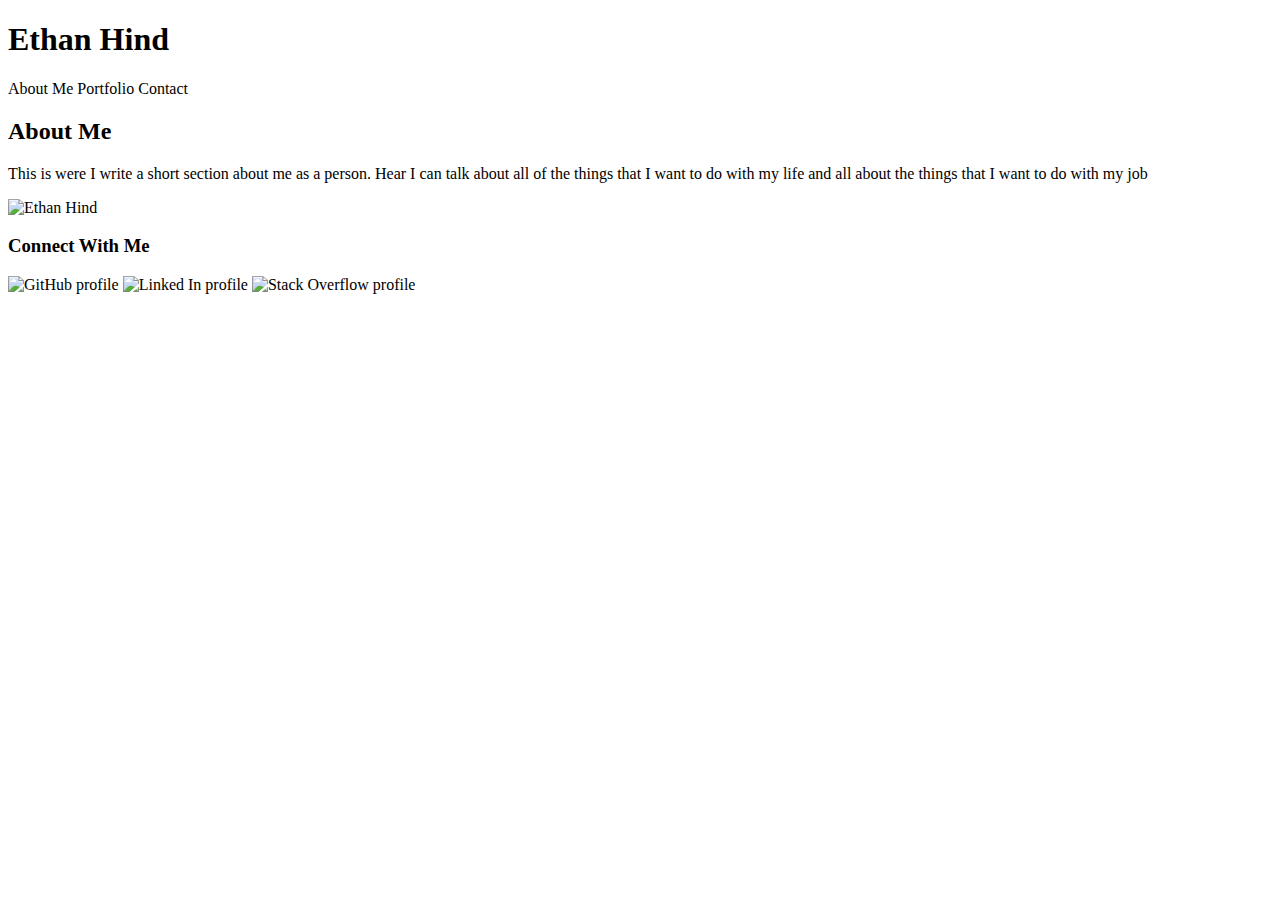
==== Index.html @ 98499b02 "update" ====
<!DOCTYPE html>
    <html lang="en-us">
    <head>
    <meta charset="UTF-8">
  <title>Ethan Hind's Bio</title>

  <link rel="stylesheet" type="text/css" href="assets/css/Student Bio Style.css">
</head>
<body>
    <header>
       <h1>Ethan Hind</h1>

       About Me

       Portfolio

       Contact
    </header>

<h2>About Me</h2>

<p>This is were I write a short section about me as a person. Hear I can talk about all of the things that I want to do with my life and all about the things that I want to do with my job</p>

<img src="assets/images/head shot.jpg" alt="Ethan Hind">

<br>

<h3>Connect With Me</h3>

<img src="assets/images/if_mark-github_298822.png" alt="GitHub profile">

<img src="assets/images/if_square-linkedin_317725.png" alt="Linked In profile">

<img src="assets/images/if_Stack_Overflow_1298710.png" alt="Stack Overflow profile">


</body>
</html>
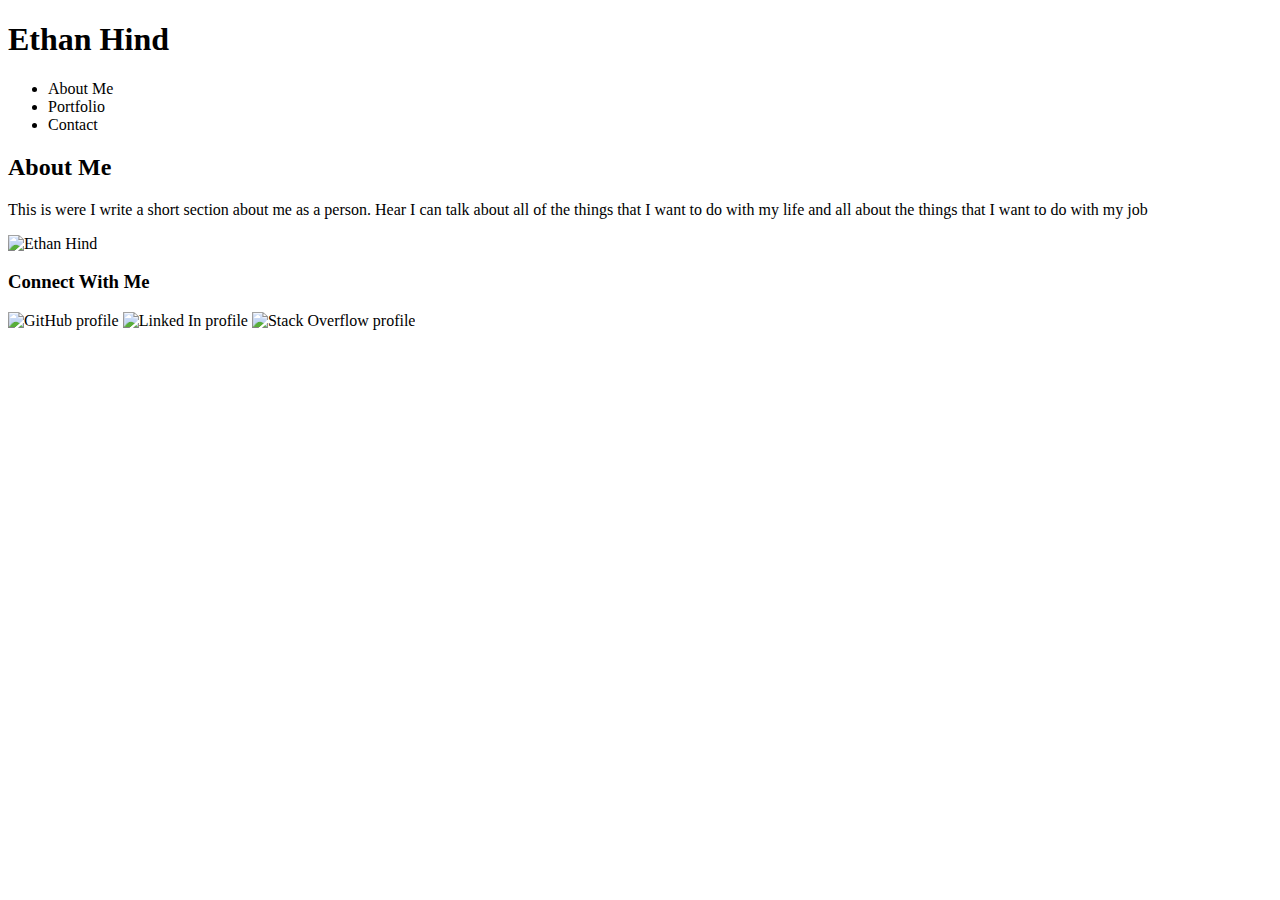
==== commit 7a890652: "More CSS" ====
--- a/Index.html
+++ b/Index.html
@@ -9,13 +9,14 @@
 <body>
     <header>
        <h1>Ethan Hind</h1>
-
-       About Me
-
-       Portfolio
-
-       Contact
     </header>
+ <div class="list">
+     <ul>
+        <li>About Me</li>
+        <li>Portfolio</li>
+        <li>Contact</li>
+    </ul>
+</div>
 
 <h2>About Me</h2>
 
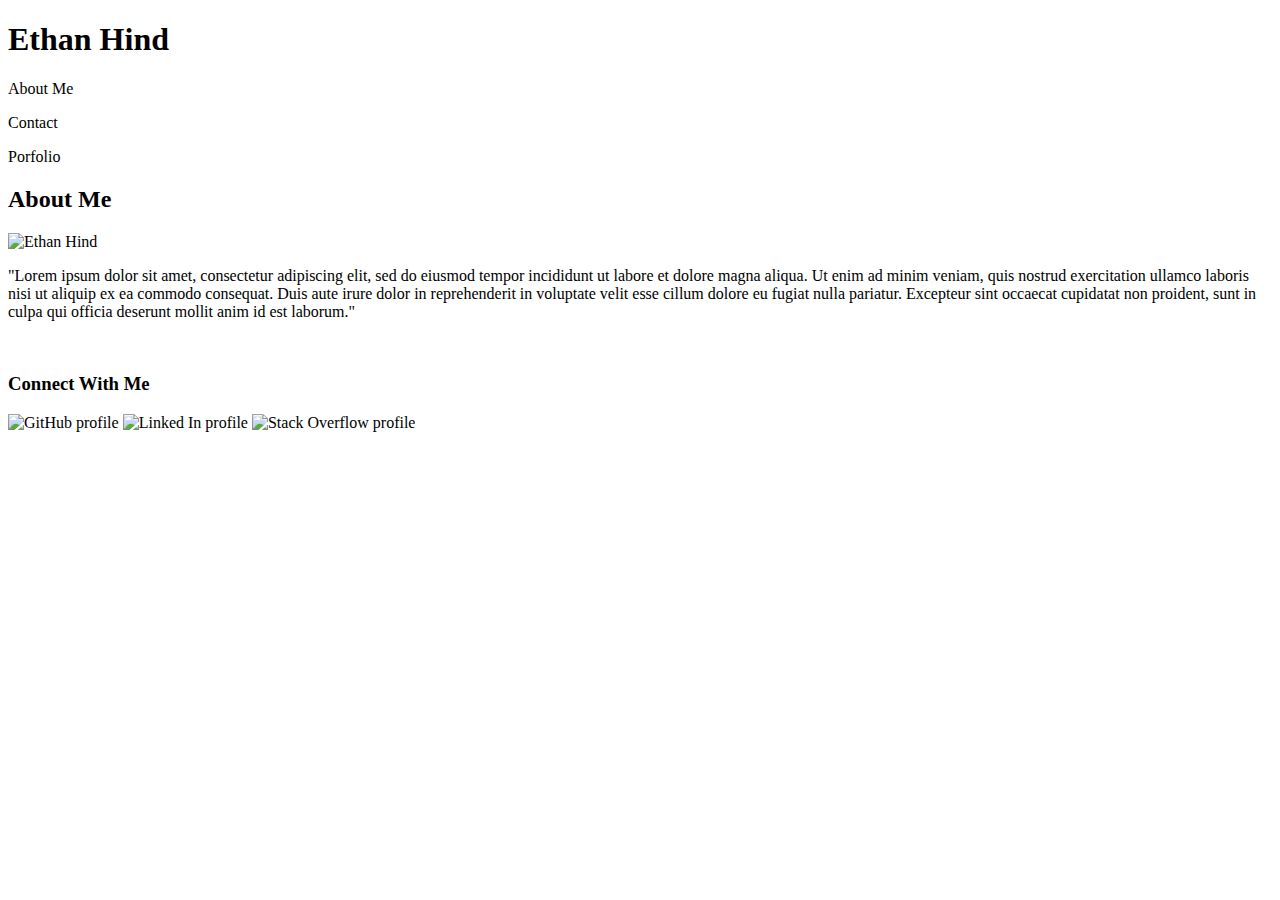
==== commit 580c1583: "update" ====
--- a/Index.html
+++ b/Index.html
@@ -1,39 +1,53 @@
 <!DOCTYPE html>
-    <html lang="en-us">
-    <head>
+<html lang="en-us">
+
+<head>
     <meta charset="UTF-8">
-  <title>Ethan Hind's Bio</title>
+    <title>Ethan Hind's Bio</title>
 
-  <link rel="stylesheet" type="text/css" href="assets/css/Student Bio Style.css">
+    <link rel="stylesheet" type="text/css" href="assets/css/Student Bio Style.css">
 </head>
+
 <body>
     <header>
-       <h1>Ethan Hind</h1>
+        <h1>Ethan Hind</h1>
     </header>
- <div class="list">
-     <ul>
-        <li>About Me</li>
-        <li>Portfolio</li>
-        <li>Contact</li>
-    </ul>
-</div>
+    <div class="about">
+        <p>About Me</p>
+    </div>
 
-<h2>About Me</h2>
+    <div class="contact">
+        <p>Contact</p>
+    </div>
 
-<p>This is were I write a short section about me as a person. Hear I can talk about all of the things that I want to do with my life and all about the things that I want to do with my job</p>
-
-<img src="assets/images/head shot.jpg" alt="Ethan Hind">
-
-<br>
-
-<h3>Connect With Me</h3>
-
-<img src="assets/images/if_mark-github_298822.png" alt="GitHub profile">
-
-<img src="assets/images/if_square-linkedin_317725.png" alt="Linked In profile">
-
-<img src="assets/images/if_Stack_Overflow_1298710.png" alt="Stack Overflow profile">
+    <div class="portfolio">
+        <p>Porfolio</p>
+    </div>
 
 
+    <h2>About Me</h2>
+
+    <img src="assets/images/head shot.jpg" alt="Ethan Hind">
+
+    <p>"Lorem ipsum dolor sit amet, consectetur adipiscing elit, sed do eiusmod tempor incididunt ut labore et dolore magna
+        aliqua. Ut enim ad minim veniam, quis nostrud exercitation ullamco laboris nisi ut aliquip ex ea commodo consequat.
+        Duis aute irure dolor in reprehenderit in voluptate velit esse cillum dolore eu fugiat nulla pariatur. Excepteur
+        sint occaecat cupidatat non proident, sunt in culpa qui officia deserunt mollit anim id est laborum."</p>
+
+
+    <br>
+    <dic class="sidebar">
+
+        <h3>Connect With Me</h3>
+
+        <img src="assets/images/if_mark-github_298822.png" alt="GitHub profile">
+
+        <img src="assets/images/if_square-linkedin_317725.png" alt="Linked In profile">
+
+        <img src="assets/images/if_Stack_Overflow_1298710.png" alt="Stack Overflow profile">
+
+    </dic>
+
 </body>
+
 </html>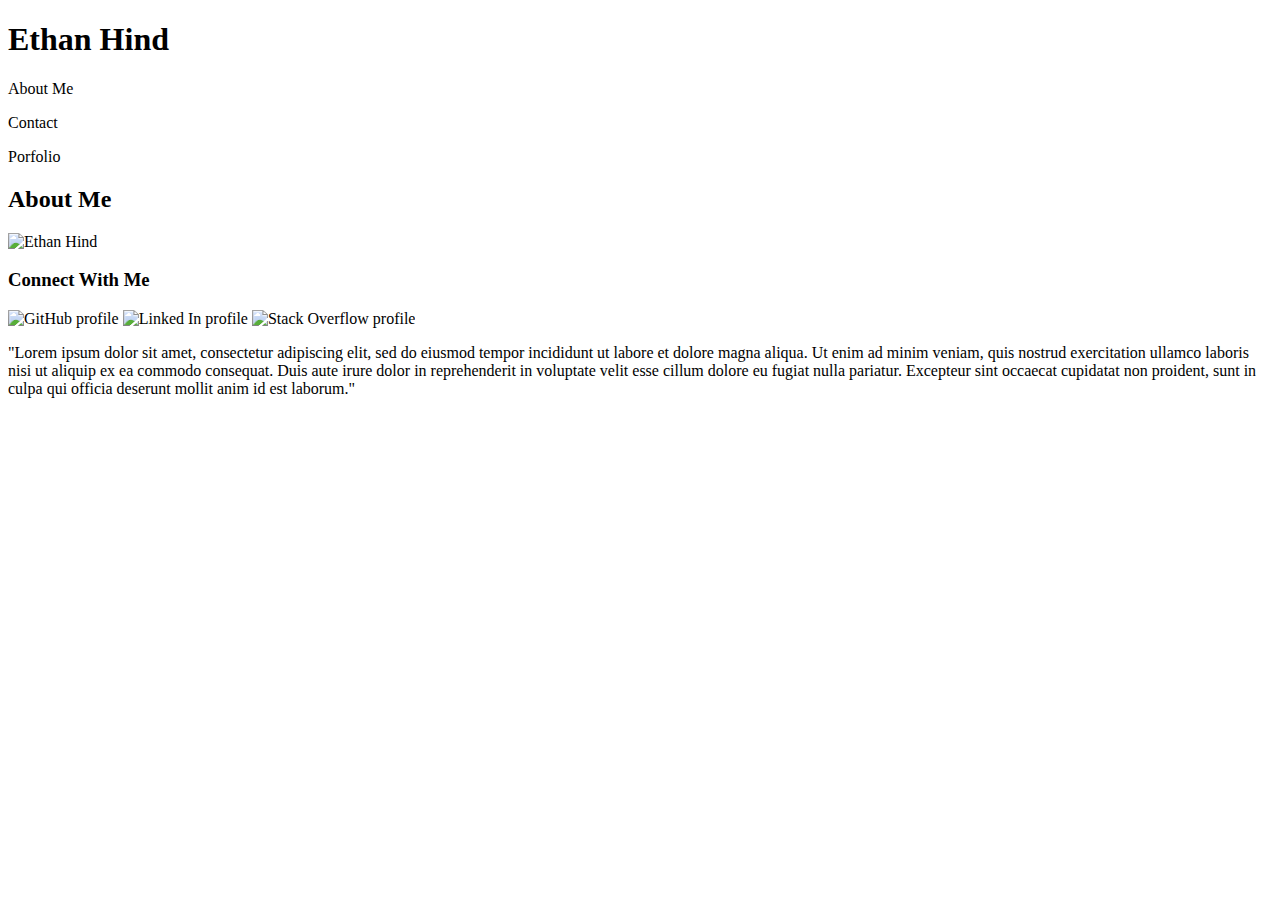
==== commit 7cba9413: "css yo" ====
--- a/Index.html
+++ b/Index.html
@@ -24,29 +24,26 @@
         <p>Porfolio</p>
     </div>
 
-
     <h2>About Me</h2>
+    
 
     <img src="assets/images/head shot.jpg" alt="Ethan Hind">
 
-    <p>"Lorem ipsum dolor sit amet, consectetur adipiscing elit, sed do eiusmod tempor incididunt ut labore et dolore magna
-        aliqua. Ut enim ad minim veniam, quis nostrud exercitation ullamco laboris nisi ut aliquip ex ea commodo consequat.
-        Duis aute irure dolor in reprehenderit in voluptate velit esse cillum dolore eu fugiat nulla pariatur. Excepteur
-        sint occaecat cupidatat non proident, sunt in culpa qui officia deserunt mollit anim id est laborum."</p>
-
-
-    <br>
-    <dic class="sidebar">
+    <div class="sidebar">
 
         <h3>Connect With Me</h3>
 
-        <img src="assets/images/if_mark-github_298822.png" alt="GitHub profile">
+        <img id="GitHub" src="assets/images/if_mark-github_298822.png" alt="GitHub profile">
 
-        <img src="assets/images/if_square-linkedin_317725.png" alt="Linked In profile">
+        <img id="Linked" src="assets/images/if_square-linkedin_317725.png" alt="Linked In profile">
 
-        <img src="assets/images/if_Stack_Overflow_1298710.png" alt="Stack Overflow profile">
+        <img id="Overflow" src="assets/images/if_Stack_Overflow_1298710.png" alt="Stack Overflow profile">
 
-    </dic>
+    </div>
+
+    <p class="text">"Lorem ipsum dolor sit amet, consectetur adipiscing elit, sed do eiusmod tempor incididunt ut labore et dolore magna aliqua. Ut enim ad minim veniam, quis nostrud exercitation ullamco laboris nisi ut aliquip ex ea commodo consequat. Duis aute irure dolor in reprehenderit in voluptate velit esse cillum dolore eu fugiat nulla pariatur. Excepteur sint occaecat cupidatat non proident, sunt in culpa qui officia deserunt mollit anim id est laborum."</p>
+
+
 
 </body>
 
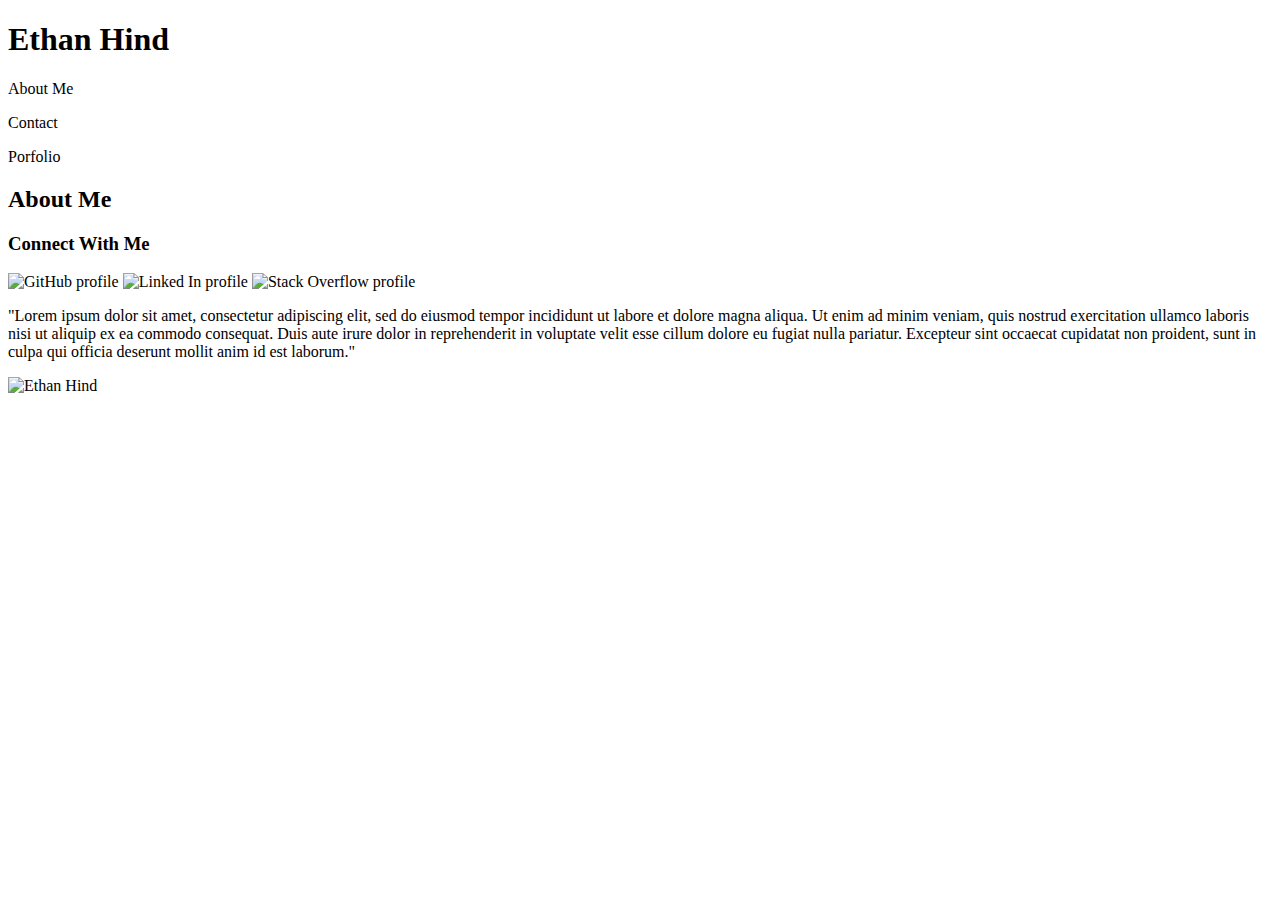
==== commit ec17c68f: "keep on keeping on" ====
--- a/Index.html
+++ b/Index.html
@@ -25,9 +25,9 @@
     </div>
 
     <h2>About Me</h2>
-    
 
-    <img src="assets/images/head shot.jpg" alt="Ethan Hind">
+
+
 
     <div class="sidebar">
 
@@ -41,9 +41,16 @@
 
     </div>
 
-    <p class="text">"Lorem ipsum dolor sit amet, consectetur adipiscing elit, sed do eiusmod tempor incididunt ut labore et dolore magna aliqua. Ut enim ad minim veniam, quis nostrud exercitation ullamco laboris nisi ut aliquip ex ea commodo consequat. Duis aute irure dolor in reprehenderit in voluptate velit esse cillum dolore eu fugiat nulla pariatur. Excepteur sint occaecat cupidatat non proident, sunt in culpa qui officia deserunt mollit anim id est laborum."</p>
+    <div>
 
+        <p class="text">"Lorem ipsum dolor sit amet, consectetur adipiscing elit, sed do eiusmod tempor incididunt ut labore et dolore magna
+            aliqua. Ut enim ad minim veniam, quis nostrud exercitation ullamco laboris nisi ut aliquip ex ea commodo consequat.
+            Duis aute irure dolor in reprehenderit in voluptate velit esse cillum dolore eu fugiat nulla pariatur. Excepteur
+            sint occaecat cupidatat non proident, sunt in culpa qui officia deserunt mollit anim id est laborum."</p>
 
+        <img id="face" src="assets/images/head shot.jpg" alt="Ethan Hind">
+
+    </div>
 
 </body>
 
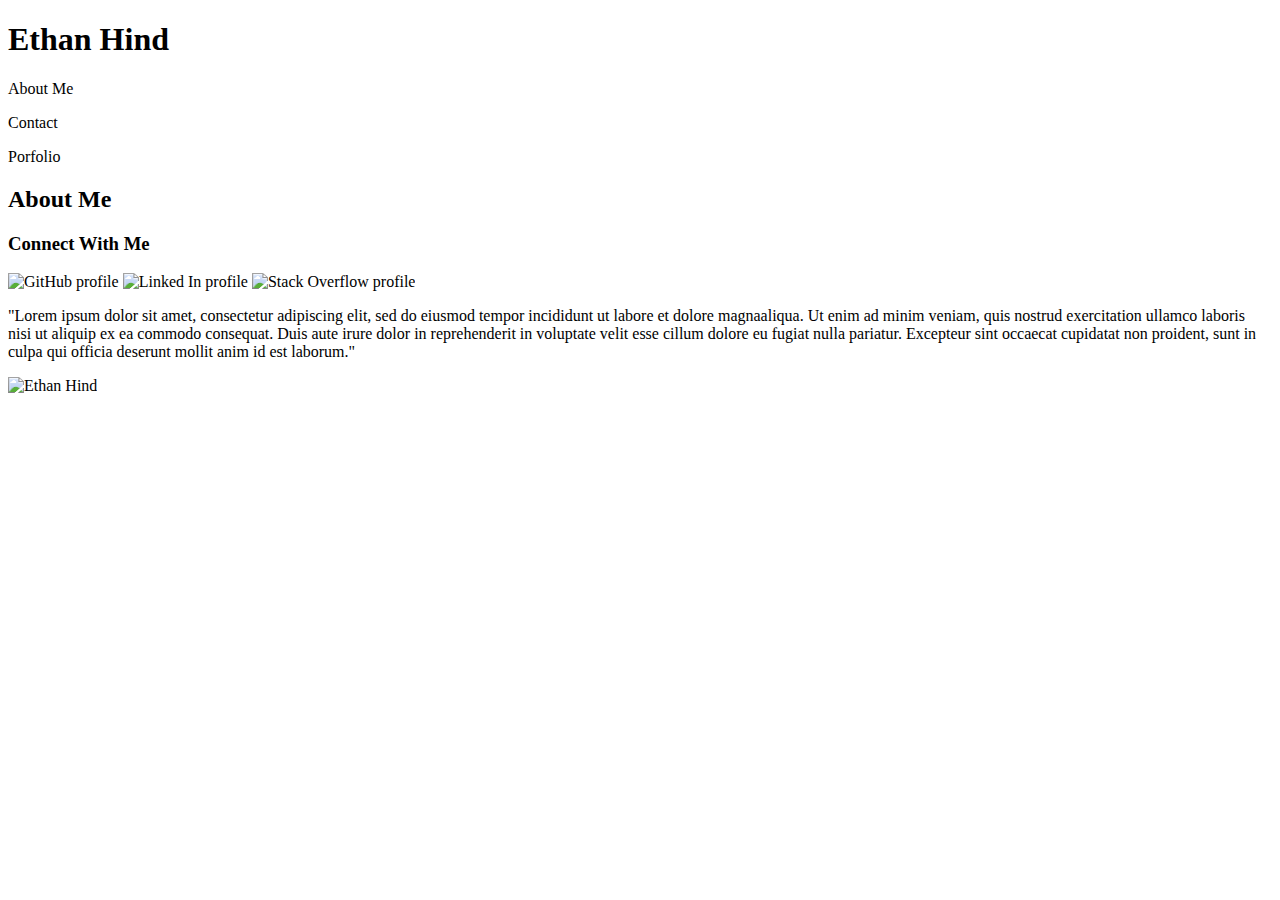
==== commit 6c3f74b4: "publish" ====
--- a/Index.html
+++ b/Index.html
@@ -43,12 +43,13 @@
 
     <div>
 
-        <p class="text">"Lorem ipsum dolor sit amet, consectetur adipiscing elit, sed do eiusmod tempor incididunt ut labore et dolore magna
-            aliqua. Ut enim ad minim veniam, quis nostrud exercitation ullamco laboris nisi ut aliquip ex ea commodo consequat.
-            Duis aute irure dolor in reprehenderit in voluptate velit esse cillum dolore eu fugiat nulla pariatur. Excepteur
-            sint occaecat cupidatat non proident, sunt in culpa qui officia deserunt mollit anim id est laborum."</p>
+        <p class="text">"Lorem ipsum dolor sit amet, consectetur adipiscing elit, sed do eiusmod tempor incididunt ut labore et dolore magnaaliqua. Ut enim ad minim veniam, quis nostrud exercitation ullamco laboris nisi ut aliquip ex ea commodo consequat. Duis aute irure dolor in reprehenderit in voluptate velit esse cillum dolore eu fugiat nulla pariatur. Excepteur sint occaecat cupidatat non proident, sunt in culpa qui officia deserunt mollit anim id est laborum."</p>
+
+        <div>
 
         <img id="face" src="assets/images/head shot.jpg" alt="Ethan Hind">
+
+         </div>
 
     </div>
 
